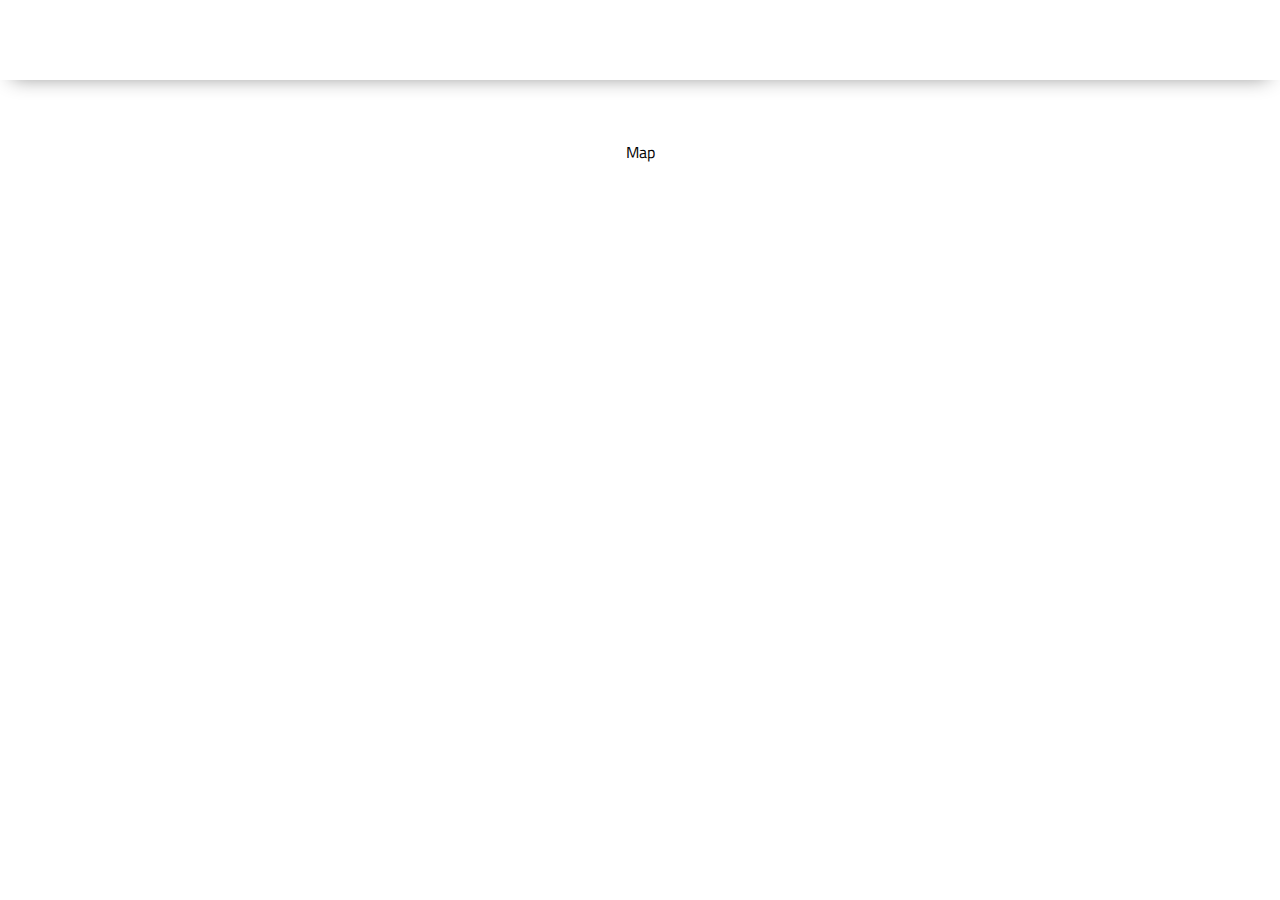
==== map/index.html @ e5d14555 "add plan and begin logic" ====
<!DOCTYPE html>
<html lang="en">

<head>
    <meta charset="UTF-8">
    <meta name="viewport" content="width=device-width, initial-scale=1.0">
    <meta http-equiv="X-UA-Compatible" content="ie=edge">
    <link href="https://fonts.googleapis.com/css2?family=Titillium+Web:wght@300&display=swap" rel="stylesheet">
    <link rel="stylesheet" href="../styles/reset.css">
    <link rel="stylesheet" href="../styles/style.css">
    <link rel="stylesheet" href="../styles/home.css">
    <title>Document</title>
</head>

<body>
    <header>
        <div class="gutter-right logo">
           
        </div>
    </header>
    <main>
        <section class="main-section">
            <h1>Map</h1>
        </section>
    </main>
    <footer>
        <div class="copy gutter-right"></div>
    </footer>

    <script type="module" src="map.js"></script>
</body>

</html>
---- styles/style.css ----
body {
    /* https://coolors.co/generate and click export -> scss to get the colors to copy and paste below*/
    /* --color1: hsla(349, 69%, 76%, 1);
    --color2: hsla(207, 67%, 44%, 1);
    --color3: hsla(200, 61%, 56%, 1);
    --color4: hsla(187, 41%, 94%, 1);
    --color5: hsla(170, 28%, 95%, 1); */

    /* --color1: hsla(45, 86%, 83%, 1);
    --color2: hsla(135, 65%, 98%, 1);
    --color3: hsla(315, 37%, 86%, 1);
    --color4: hsla(45, 73%, 98%, 1);
    --color5: hsla(224, 40%, 79%, 1); */
    
    --header-height: 80px;
    --shadow: 0px 10px 20px -12px rgba(0,0,0,0.45);
    --gutter: 30px;
    --footer-height: 25px;
    
    font-family: 'Titillium Web', sans-serif;
    background-color: var(--color2);
}

main {
    display: flex;
    flex-direction: column;
    justify-content: center;
    align-items: center;
    margin-bottom: calc(var(--footer-height));
}

section {
    background-color: var(--color5);
    width: 1000px;
    max-width: 80%;
    display: flex;
    flex-direction: column;
    justify-content: center;
    align-items: center;
    padding-top: var(--gutter);
    padding-bottom: var(--gutter);
    margin-top: var(--gutter);
    margin-bottom: var(--gutter);
    border: solid 2px var(--color1);
}

header {
    display: flex;
    justify-content: flex-end;
    background-color: var(--color3);
    height: var(--header-height);
    box-shadow: var(--shadow);
}

footer {
    display: flex;
    justify-content: flex-end;
    background-color: var(--color3);
    box-shadow: var(--shadow);
}


h2 {
    font-size: 1.8rem;
    font-weight: bold;
}

.gutter-right {
    margin-right: 20px;
}

.main-logo {
    animation: pulse 5s infinite ease-in-out;
}

header img {
    height: var(--header-height);
}

p {
    margin: var(--gutter);
}
  
footer {
    position: fixed;
    width: 100%;
    bottom: 0;
    height: var(--footer-height);
    display: flex;
    justify-content: flex-end;
    background-color: var(--color3);
    box-shadow: var(--shadow);
}
  
  @keyframes pulse {
    20% {
      transform: rotate3d(-10, -10, -10, 50deg) scale(1.2);
    }

    40% {
        transform: rotate3d(10, 10, -10, 50deg) scale(1);
    }

    60% {
        transform: rotate3d(-10, 10, 10, 50deg) scale(1.2);
      }

    80% {
        transform: rotate3d(10, 10, 10, 50deg) scale(1);
    }

  }
---- styles/home.css ----
/* add home page styles here */
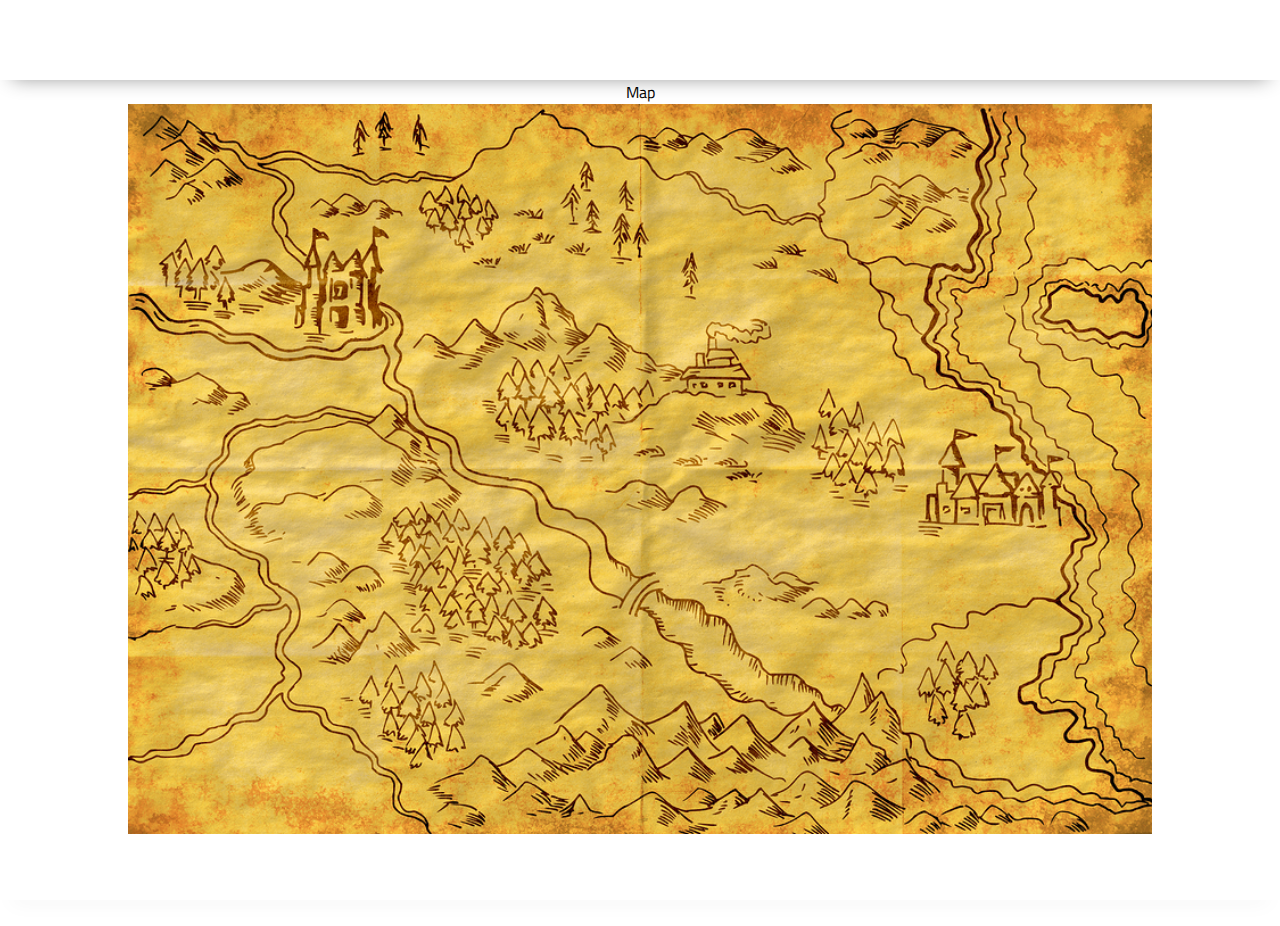
==== commit c7385547: "add positioning to map links" ====
--- a/map/index.html
+++ b/map/index.html
@@ -9,6 +9,7 @@
     <link rel="stylesheet" href="../styles/reset.css">
     <link rel="stylesheet" href="../styles/style.css">
     <link rel="stylesheet" href="../styles/home.css">
+    <link rel="stylesheet" href="./map.css">
     <title>Document</title>
 </head>
 
@@ -19,8 +20,9 @@
         </div>
     </header>
     <main>
-        <section class="main-section">
-            <h1>Map</h1>
+        <h1>Map</h1>
+        <section class="map">
+            
         </section>
     </main>
     <footer>
--- a/styles/style.css
+++ b/styles/style.css
@@ -109,5 +109,10 @@
     80% {
         transform: rotate3d(10, 10, 10, 50deg) scale(1);
     }
+  }
 
-  }
+  
+.hidden {
+    display: none;
+}
+
--- a/map/map.css
+++ b/map/map.css
@@ -0,0 +1,24 @@
+
+.completed {
+
+    
+    pointer-events: none;;
+    color: white;
+}
+
+.map {
+    position: relative;
+    background-image: url('../assets/map.jpg'
+    );
+    background-size: contain;
+    background-repeat: no-repeat;
+    width: 90vw;
+    height: calc(90vw * 642 / 900);
+    margin: auto;
+
+}
+
+.quest-links {
+    position: absolute;
+    
+}